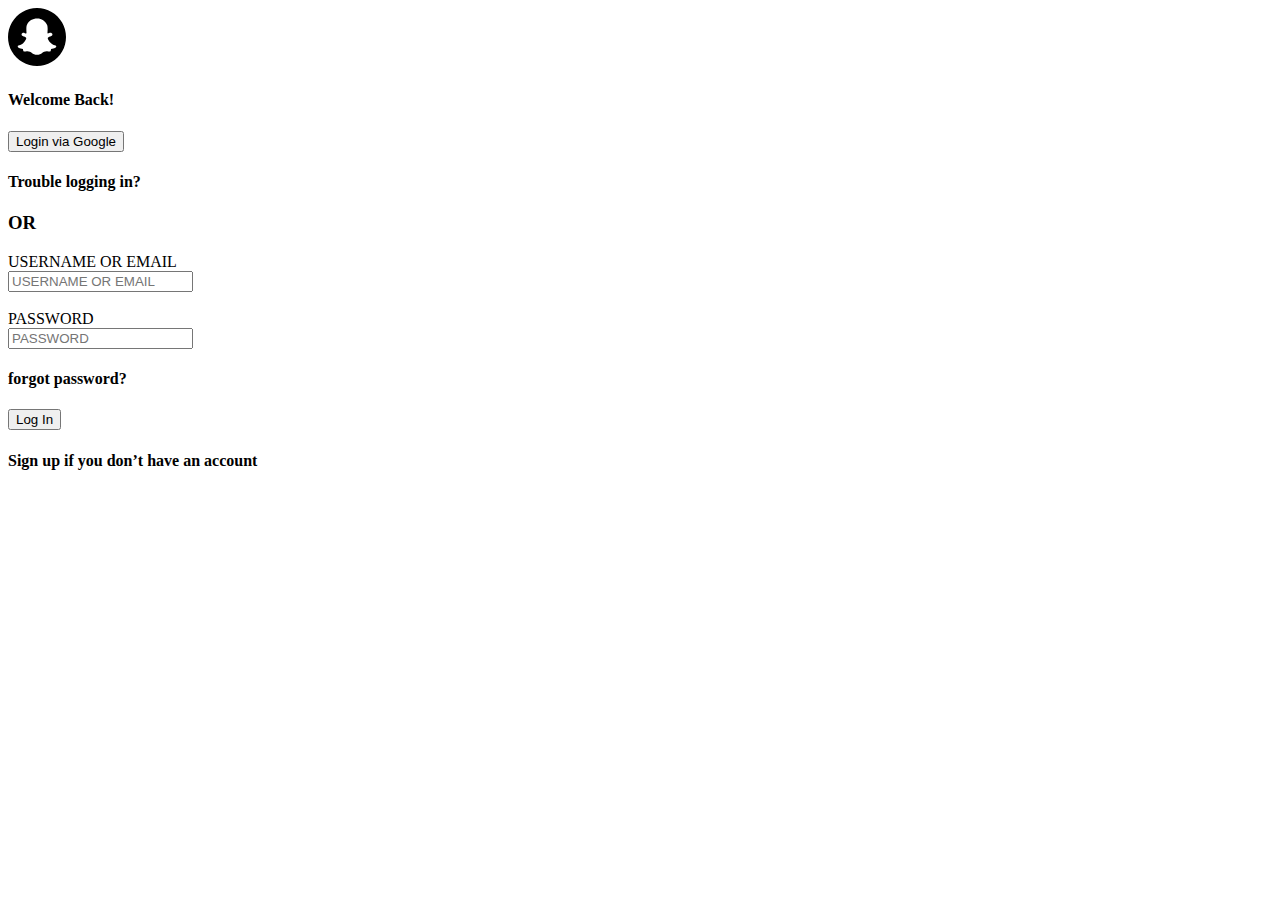
==== signin.html @ ee63b549 "Initial commit" ====
<!DOCTYPE html>
<html lang="en">
<head>
    <meta charset="UTF-8">
    <meta name="viewport" content="width=device-width, initial-scale=1.0">
    <link rel="stylesheet" type="text/css" href="/CSS/style.css">
    <title>Snapchat Login</title>
</head>
<body>
    <div class="container">
        <div class="header">
            <img src="/assets/Vector.svg" alt="Snapchat logo" class="logo">
        </div>
        <h4 class="welcome">Welcome Back!</h4>
        <div class="google-button">
            <button class="google-login">Login via Google</button>
        </div>
        <h4 class="trouble">Trouble logging in?</h4>
        <h3 class="or">OR</h3>

        <div class="form-container">
            <form action="" class="form">
                <label for="email" class="label email-label hidden">USERNAME OR EMAIL</label><br>
                <input type="text" id="email-input" class="input email-input" placeholder="USERNAME OR EMAIL" oninput="labelVisibility('email-input', 'email-label')"><br><br>
                <label for="password" class="label password-label hidden">PASSWORD</label><br>
                <input type="password" id="password-input" class="input password-input" placeholder="PASSWORD" oninput="labelVisibility('password-input', 'password-label'), changeColor()">
                <h4 class="forgot-password">forgot password?</h4>
                <div class="login-section">
                    <button class="login-button" id="login-button">Log In</button>
                </div>
                <h4 class="signup"><span class="word-signup">Sign up</span> if you don’t have an account</h4>
            </form>
        </div>
    </div>
    <script src="/script.js" defer></script>
</body>
</html>
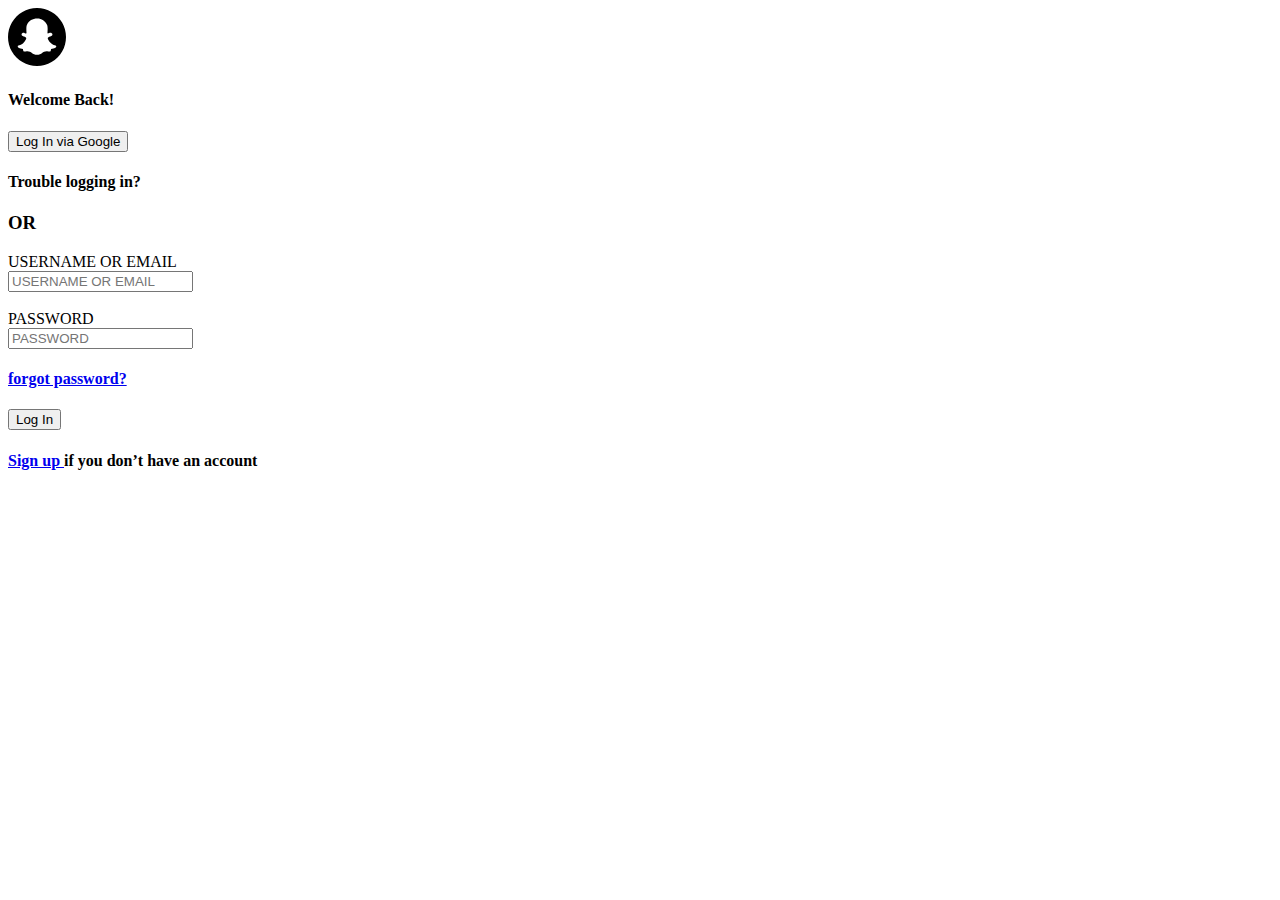
==== commit c052a499: "Final changes" ====
--- a/signin.html
+++ b/signin.html
@@ -13,7 +13,7 @@
         </div>
         <h4 class="welcome">Welcome Back!</h4>
         <div class="google-button">
-            <button class="google-login">Login via Google</button>
+            <button class="google-login">Log In via Google</button>
         </div>
         <h4 class="trouble">Trouble logging in?</h4>
         <h3 class="or">OR</h3>
@@ -24,11 +24,11 @@
                 <input type="text" id="email-input" class="input email-input" placeholder="USERNAME OR EMAIL" oninput="labelVisibility('email-input', 'email-label')"><br><br>
                 <label for="password" class="label password-label hidden">PASSWORD</label><br>
                 <input type="password" id="password-input" class="input password-input" placeholder="PASSWORD" oninput="labelVisibility('password-input', 'password-label'), changeColor()">
-                <h4 class="forgot-password">forgot password?</h4>
+                <h4 class="forgot-password"><a href="#" class="forgot-pass-a">forgot password?</a></h4>
                 <div class="login-section">
                     <button class="login-button" id="login-button">Log In</button>
                 </div>
-                <h4 class="signup"><span class="word-signup">Sign up</span> if you don’t have an account</h4>
+                <h4 class="signup"><a href="#" class="signup-a"><span class="word-signup"></span>Sign up</span> </a>if you don’t have an account</h4>
             </form>
         </div>
     </div>
